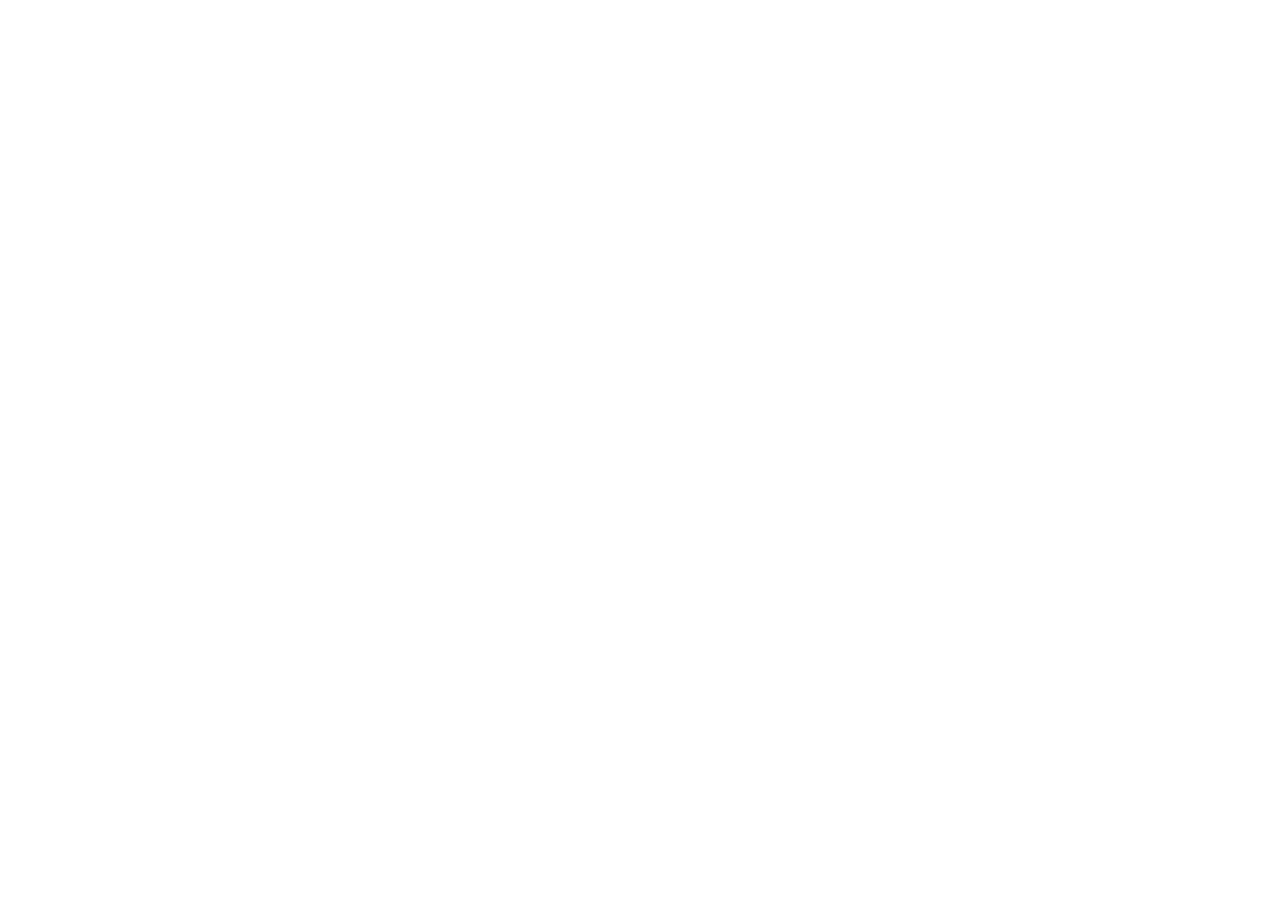
==== src/main/resources/templates/categorias.html @ c7e8fc7e "feat: ajustando projeto e criando Model" ====
<!DOCTYPE html>
<html lang="en">
<head>
    <meta charset="UTF-8">
    <meta name="viewport" content="width=device-width, initial-scale=1.0">
    <title>Categorias</title>
</head>
<body>
    
</body>
</html>
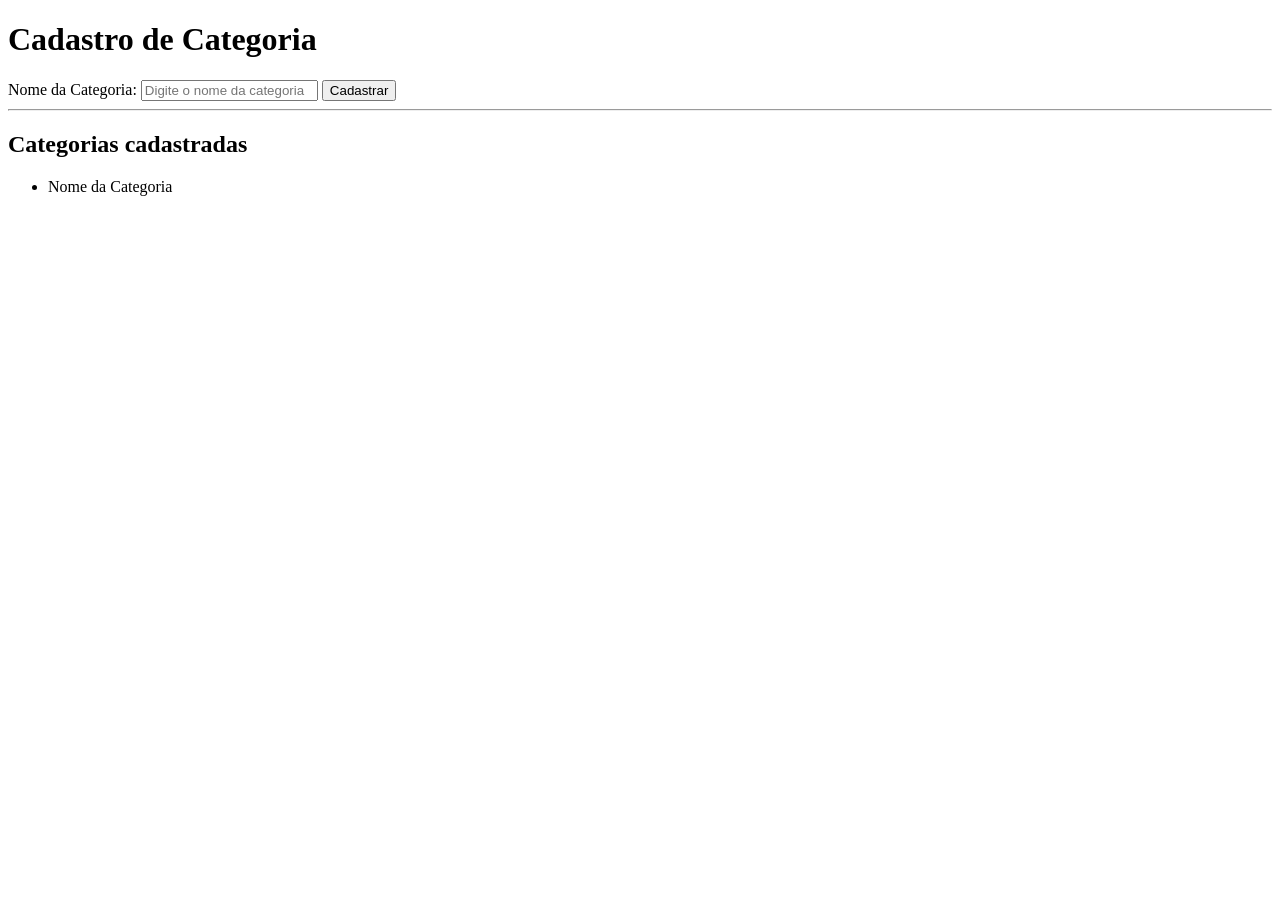
==== commit 17d2ca07: "feat: adicionar e validar estrutura do sistema para futuras funcionalidades" ====
--- a/src/main/resources/templates/categorias.html
+++ b/src/main/resources/templates/categorias.html
@@ -1,11 +1,29 @@
 <!DOCTYPE html>
-<html lang="en">
+<html lang="pt-BR" xmlns:th="https://www.thymeleaf.org">
 <head>
     <meta charset="UTF-8">
     <meta name="viewport" content="width=device-width, initial-scale=1.0">
-    <title>Categorias</title>
+    <title>Cadastro de Categorias</title>
 </head>
+
 <body>
-    
+
+    <h1>Cadastro de Categoria</h1>
+
+    <form th:action="@{/categorias/adicionar}" th:object="${novaCategoria}" method="post">
+        <label>Nome da Categoria:</label>
+        <input type="text" th:field="*{nome}" placeholder="Digite o nome da categoria" required />
+
+        <button type="submit">Cadastrar</button>
+    </form>
+
+    <hr>
+
+    <h2>Categorias cadastradas</h2>
+
+    <ul>
+        <li th:each="cat : ${categorias}" th:text="${cat.nome}">Nome da Categoria</li>
+    </ul>
+
 </body>
-</html>+</html>
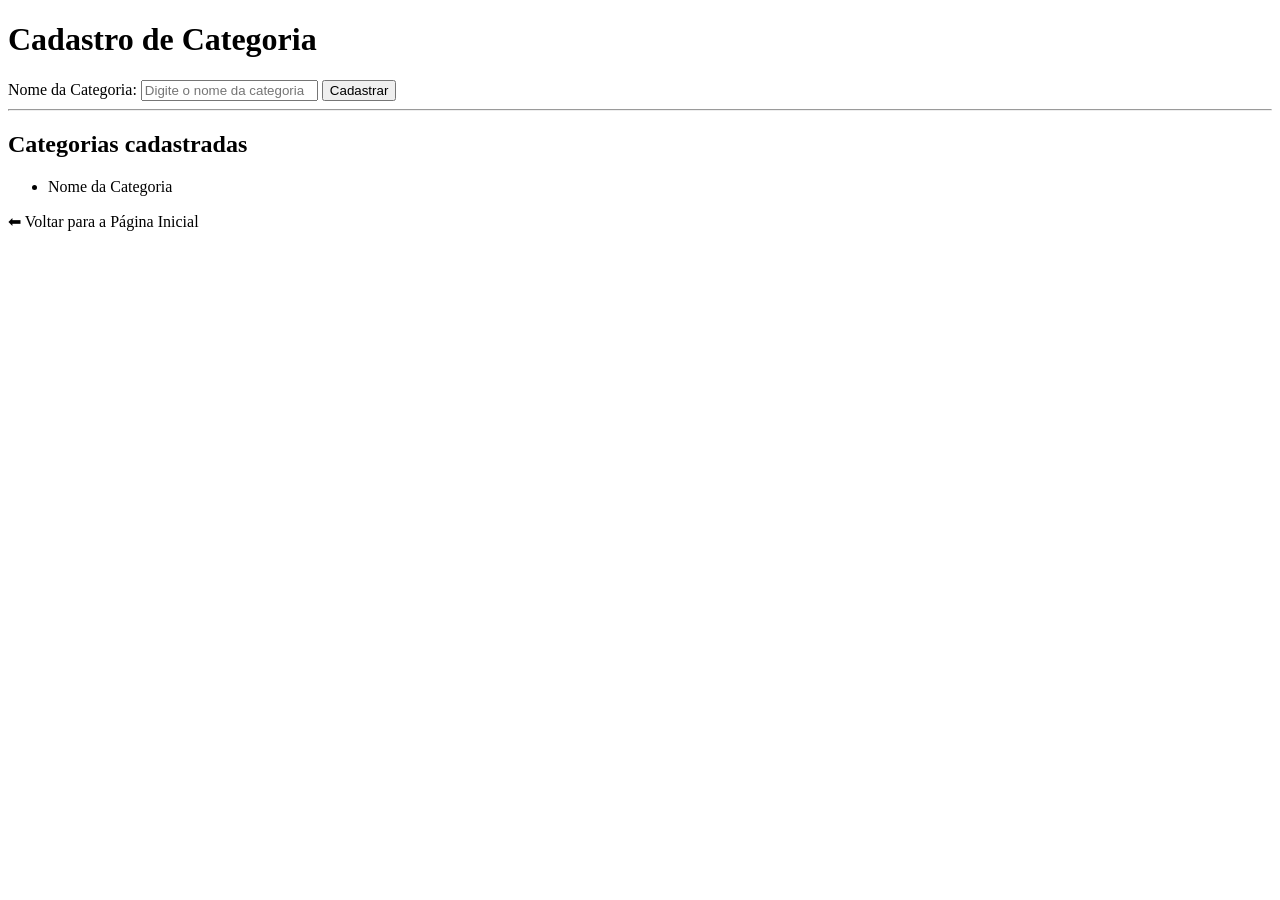
==== commit d5ae9511: "feat: ajustando o CSS e atualizando o Html" ====
--- a/src/main/resources/templates/categorias.html
+++ b/src/main/resources/templates/categorias.html
@@ -3,27 +3,25 @@
 <head>
     <meta charset="UTF-8">
     <meta name="viewport" content="width=device-width, initial-scale=1.0">
+    <link rel="stylesheet" th:href="@{/css/stylec.css}">
     <title>Cadastro de Categorias</title>
 </head>
+<body>
+    <div class="categoria-container">
+        <h1>Cadastro de Categoria</h1>
 
-<body>
+        <form th:action="@{/categorias/adicionar}" th:object="${novaCategoria}" method="post">
+            <label>Nome da Categoria:</label>
+            <input type="text" th:field="*{nome}" placeholder="Digite o nome da categoria" required />
+            <button type="submit">Cadastrar</button>
+        </form>
+        <hr>
+        <h2>Categorias cadastradas</h2>
+        <ul>
+            <li th:each="cat : ${categorias}" th:text="${cat.nome}">Nome da Categoria</li>
+        </ul>
+    </div>
+      <a th:href="@{/}">⬅ Voltar para a Página Inicial</a>
+</body>
 
-    <h1>Cadastro de Categoria</h1>
-
-    <form th:action="@{/categorias/adicionar}" th:object="${novaCategoria}" method="post">
-        <label>Nome da Categoria:</label>
-        <input type="text" th:field="*{nome}" placeholder="Digite o nome da categoria" required />
-
-        <button type="submit">Cadastrar</button>
-    </form>
-
-    <hr>
-
-    <h2>Categorias cadastradas</h2>
-
-    <ul>
-        <li th:each="cat : ${categorias}" th:text="${cat.nome}">Nome da Categoria</li>
-    </ul>
-
-</body>
 </html>
